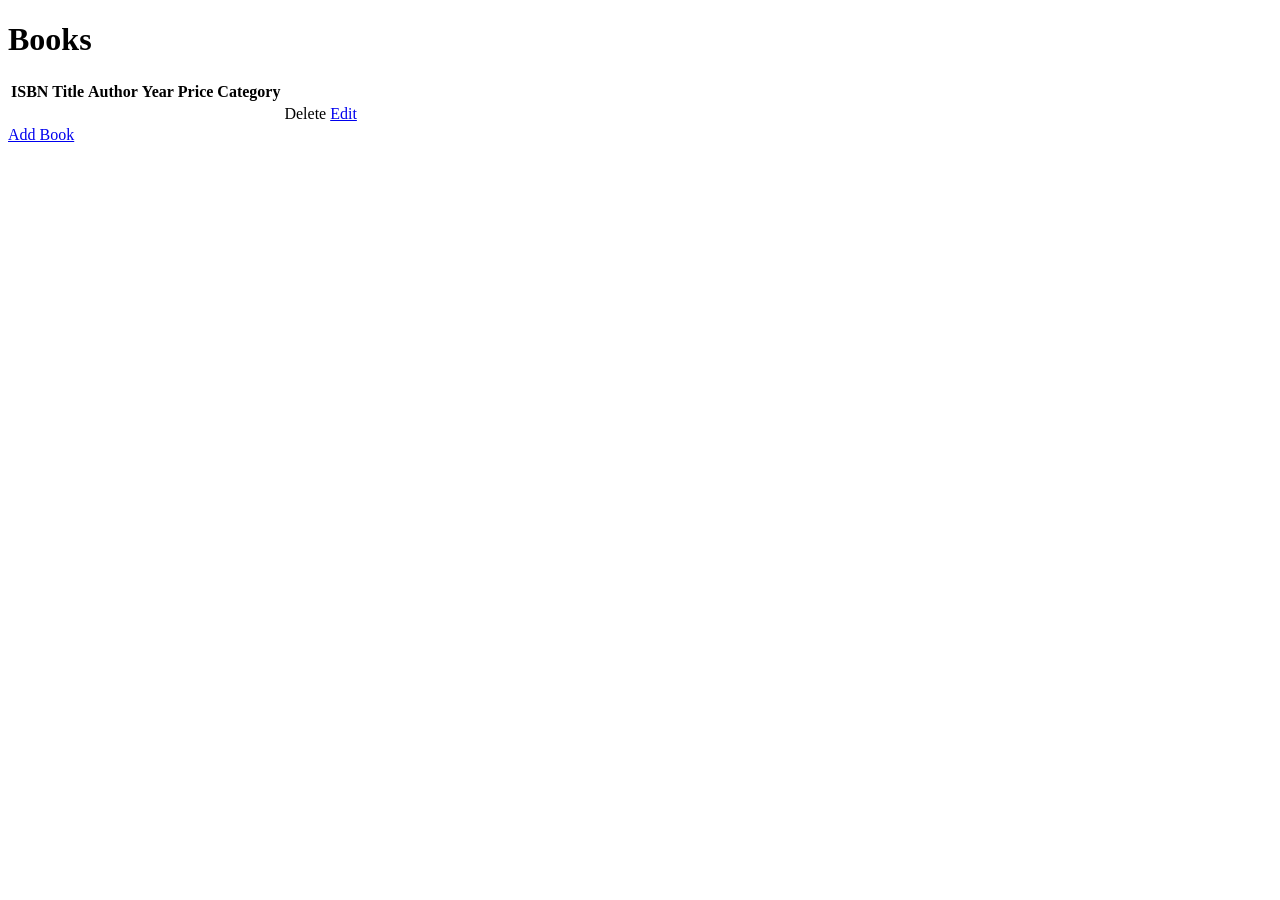
==== src/main/resources/templates/booklist.html @ 9a168ebf "Categoriessssss" ====
<!DOCTYPE HTML>
<html xmlns:th="http://www.thymeleaf.org">
<head>
    <title>Booklist</title>
    <meta http-equiv="Content-Type" content="text/html; charset=UTF-8" />
</head>
<body>
	<h1>Books</h1>
    <table>
		<tr>
		    <th>ISBN</th>
		    <th>Title</th>
		    <th>Author</th>
		    <th>Year</th>
		    <th>Price</th>
		    <th>Category</th>
		</tr>  
    	<tr th:each = "book : ${books}">
    		<td th:text="${book.isbn}"></td>
    		<td th:text="${book.title}"></td>
    		<td th:text="${book.author}"></td>
    		<td th:text="${book.year}"></td>
    		<td th:text="${book.price}"></td>
    		<td th:text="${book.category.name}"></td> 		
 				<td><a th:href="@{/delete/{id}(id=${book.isbn})}">Delete</a></td>    		  
 				<td><a href="/edit">Edit</a></td>    
    	</tr>
     </table>
	 <a href="/add">Add Book</a>    	
</body>
</html>
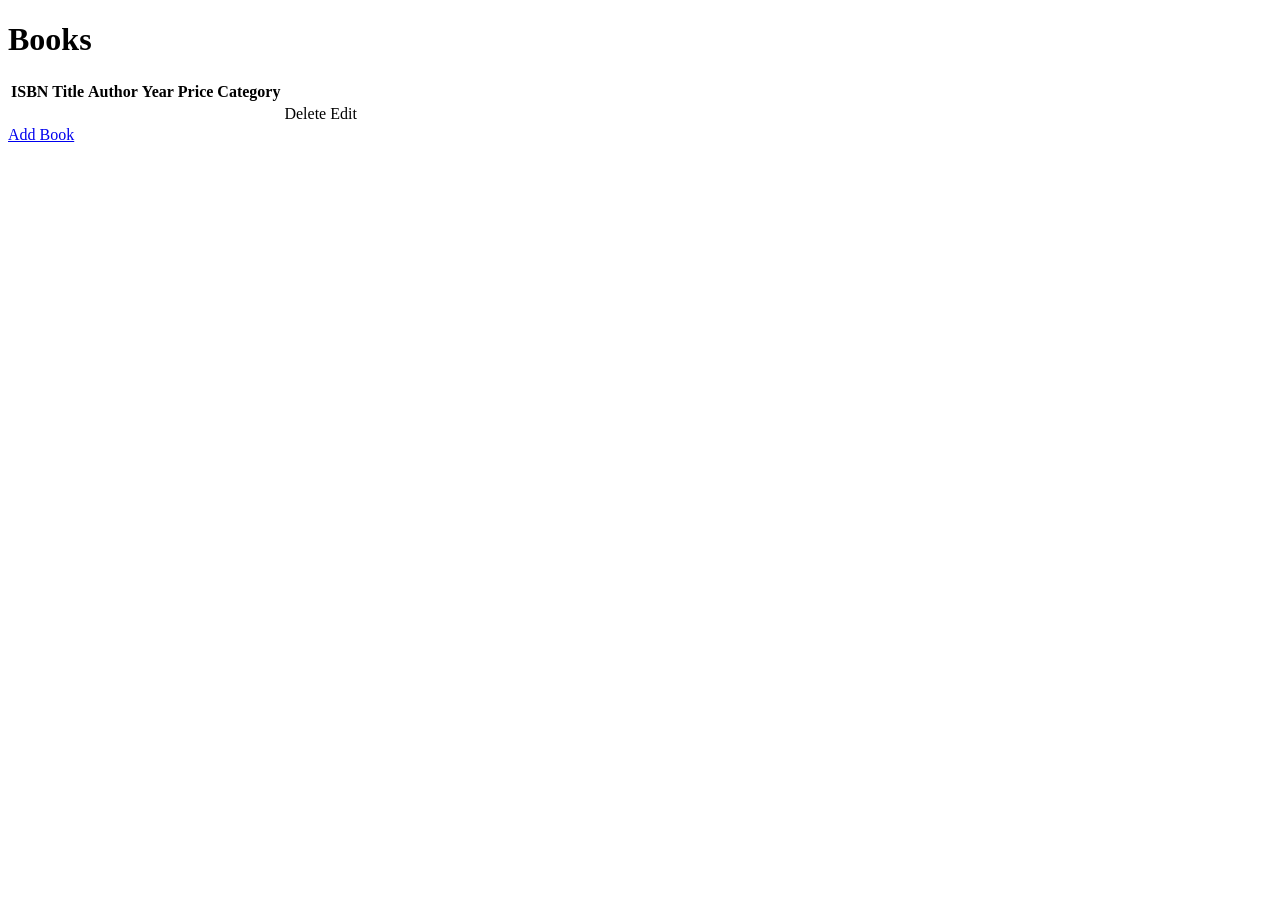
==== commit 73366ea9: "Fixed editpage" ====
--- a/src/main/resources/templates/booklist.html
+++ b/src/main/resources/templates/booklist.html
@@ -23,7 +23,7 @@
     		<td th:text="${book.price}"></td>
     		<td th:text="${book.category.name}"></td> 		
  				<td><a th:href="@{/delete/{id}(id=${book.isbn})}">Delete</a></td>    		  
- 				<td><a href="/edit">Edit</a></td>    
+ 				<td><a th:href="@{/edit/{id}(id=${book.isbn})}">Edit</a></td>    
     	</tr>
      </table>
 	 <a href="/add">Add Book</a>    	
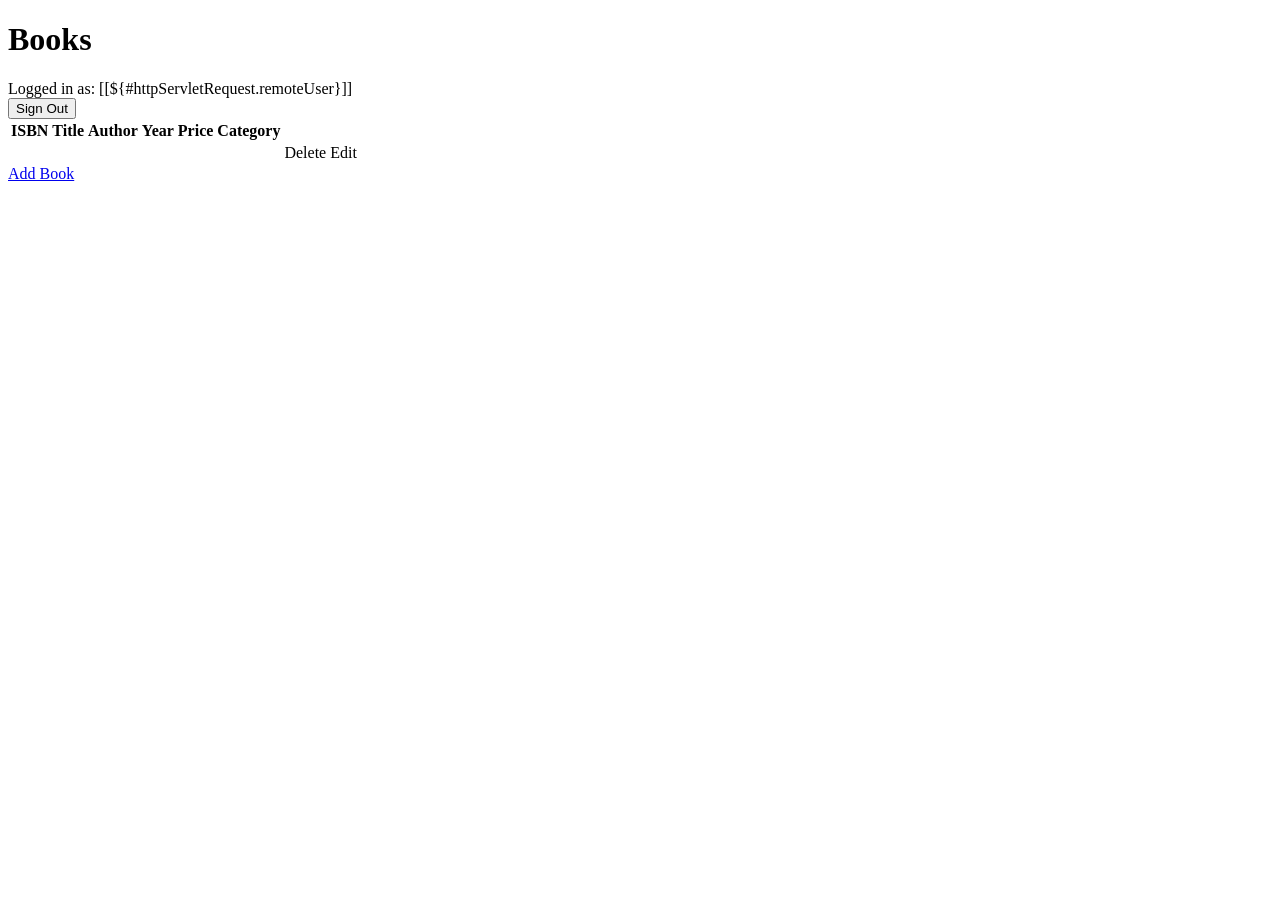
==== commit 295ab4c6: "Stack overflow get on the flow" ====
--- a/src/main/resources/templates/booklist.html
+++ b/src/main/resources/templates/booklist.html
@@ -6,6 +6,11 @@
 </head>
 <body>
 	<h1>Books</h1>
+	<span>Logged in as: [[${#httpServletRequest.remoteUser}]]</span>
+	<br />
+	 <form th:action="@{/logout}" method="post">
+            <input type="submit" value="Sign Out"/>
+        </form>
     <table>
 		<tr>
 		    <th>ISBN</th>
@@ -22,8 +27,8 @@
     		<td th:text="${book.year}"></td>
     		<td th:text="${book.price}"></td>
     		<td th:text="${book.category.name}"></td> 		
- 				<td><a th:href="@{/delete/{id}(id=${book.isbn})}">Delete</a></td>    		  
- 				<td><a th:href="@{/edit/{id}(id=${book.isbn})}">Edit</a></td>    
+ 				<td><a th:href="@{/delete/{id}(id=${book.id})}">Delete</a></td>    		  
+ 				<td><a th:href="@{/edit/{id}(id=${book.id})}">Edit</a></td>    
     	</tr>
      </table>
 	 <a href="/add">Add Book</a>    	
